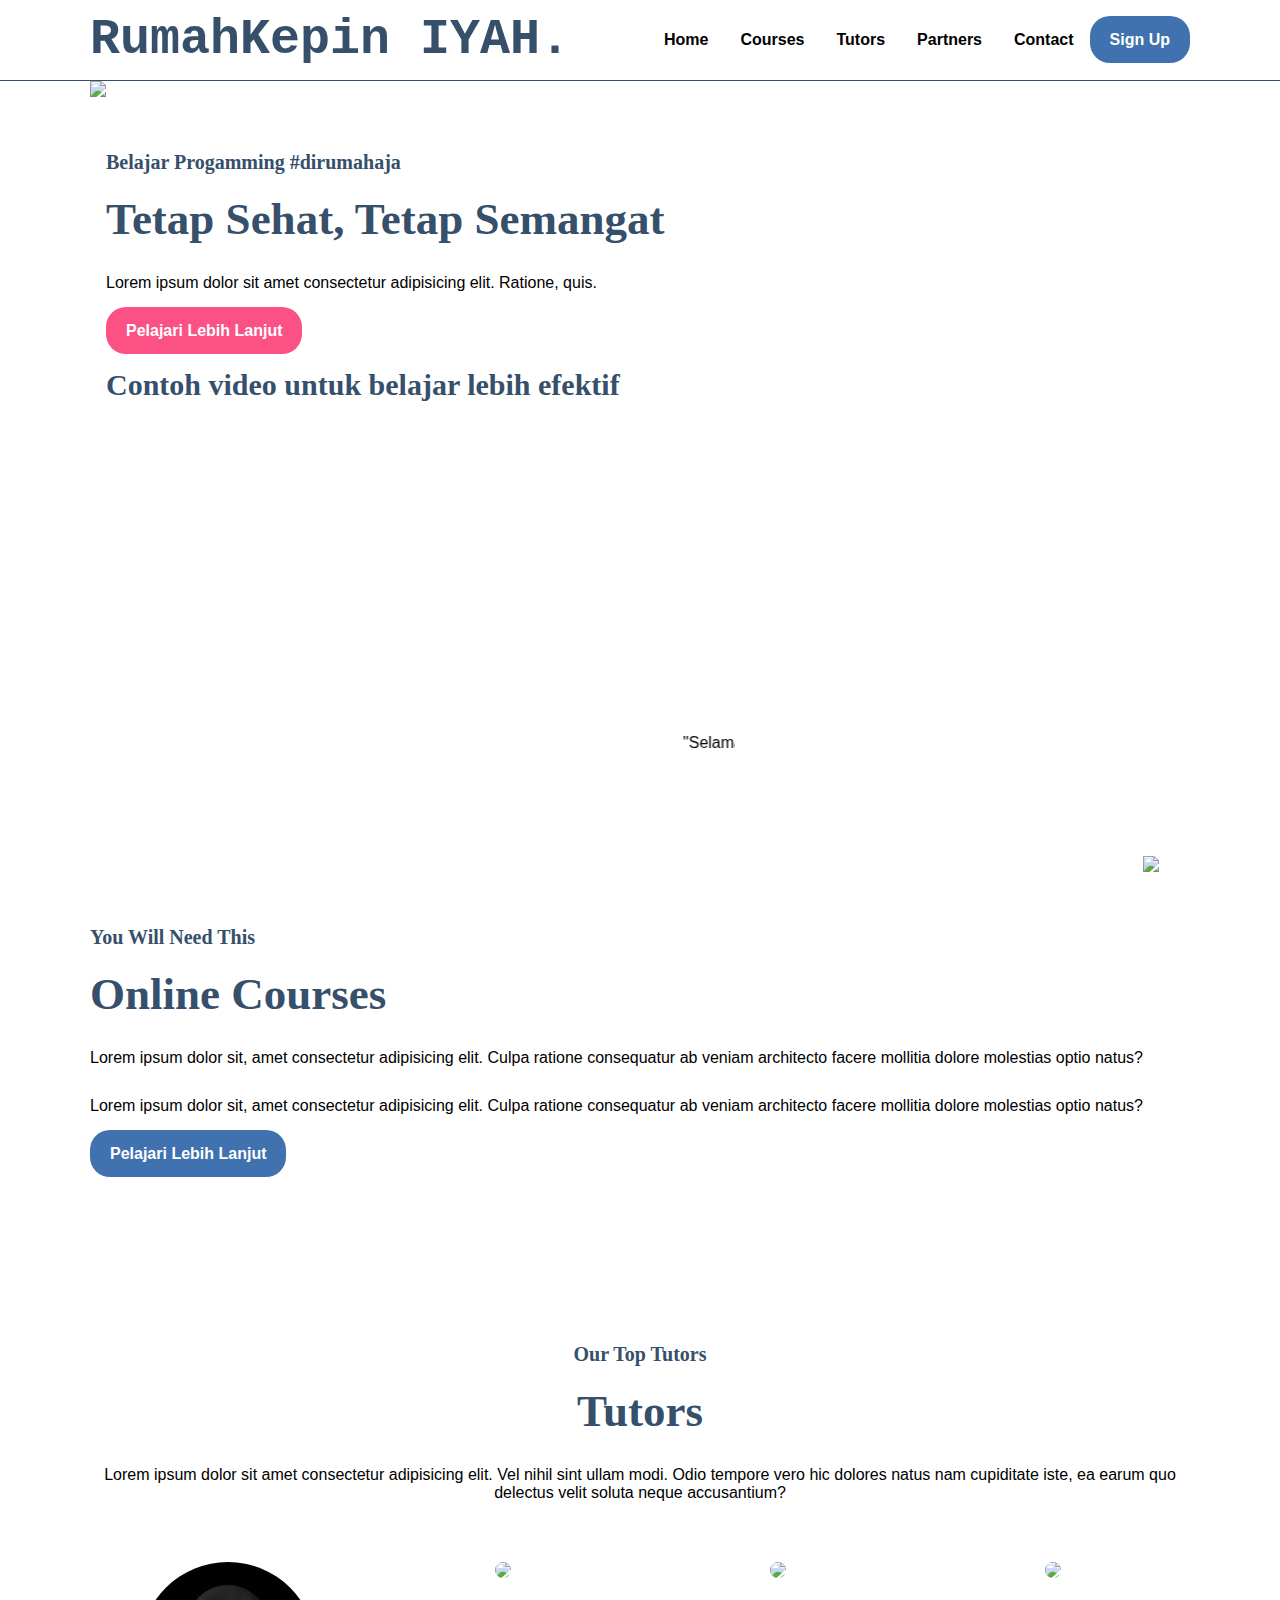
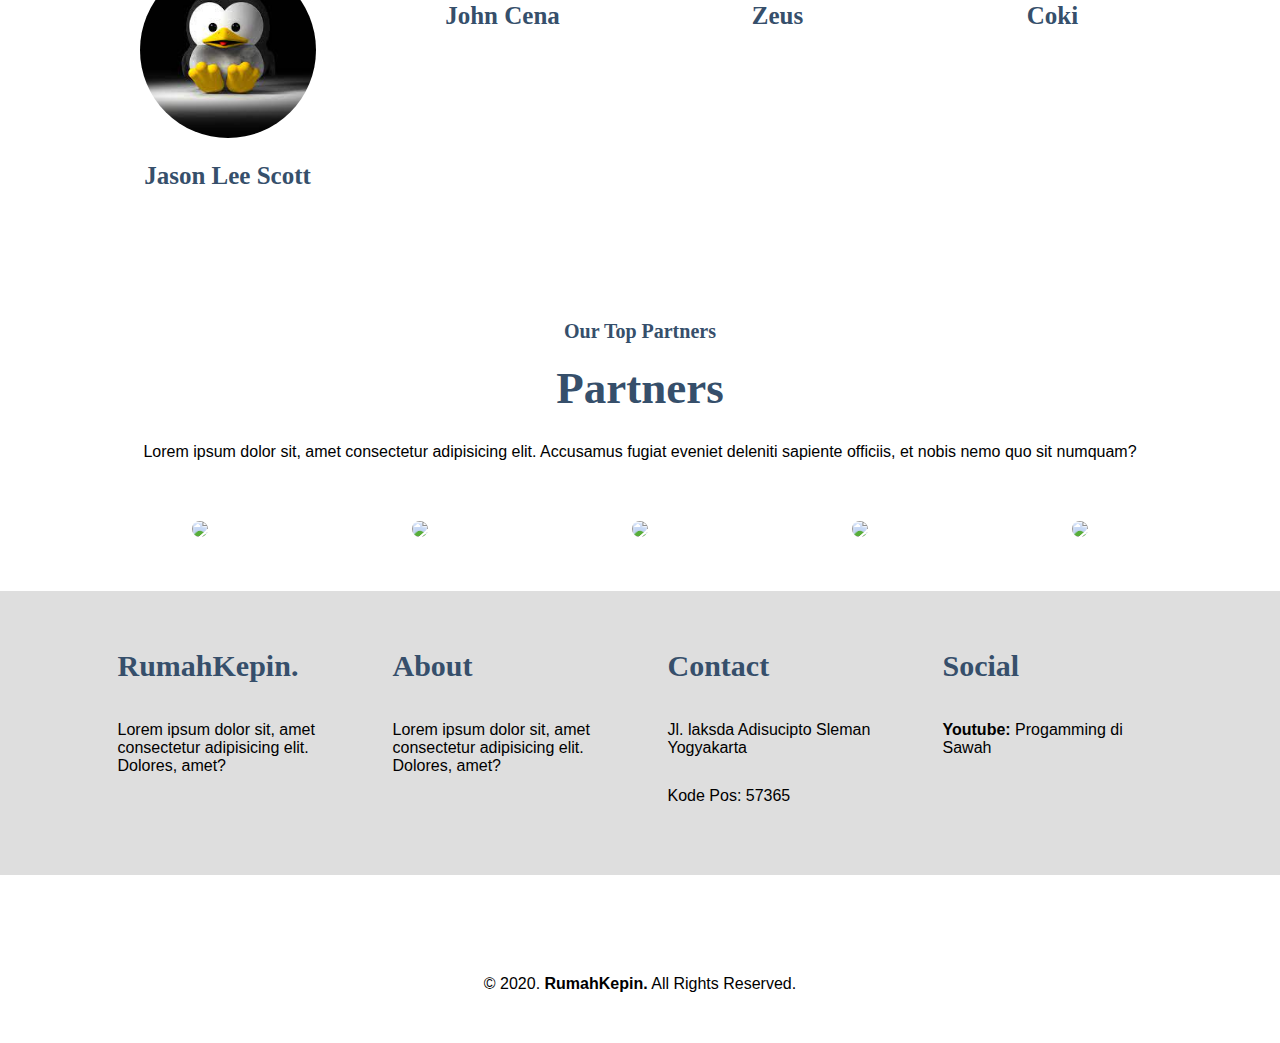
==== index.html @ 6277abea "change" ====
<!DOCTYPE html>
<html lang="en">
<head>
    <meta charset="UTF-8">
    <meta name="viewport" content="width=device-width, initial-scale=1.0">
    <title>Progamming di RumahKepin.</title>
    <link rel="stylesheet" href="style.css">
</head>
<body>
    <nav>
        <div class="wrapper">
            <div class="logo"><a href=>RumahKepin IYAH.</a></div>
            <div class="menu">
                <ul>
                    <li><a href="#home">Home</a></li>
                    <li><a href="#courses">Courses</a></li>
                    <li><a href="#tutors">Tutors</a></li>
                    <li><a href="#partners">Partners</a></li>
                    <li><a href="#contact">Contact</a></li>
                    <li><a href="" class="tbl-biru">Sign Up</a></li>
                </ul>
            </div>
        </div>
    </nav>
    <div class="wrapper">
        <!-- untuk home -->
        <section id="home">
            <img src="https://img.freepik.com/free-vector/programming-concept-illustration_114360-1351.jpg?size=626&ext=jpg&ga=GA1.1.1894571453.1697010565&semt=sph"/>
            <div class="kolom">
                <p class="deskripsi">Belajar Progamming #dirumahaja</p>
                <h2>Tetap Sehat, Tetap Semangat</h2>
                <p>Lorem ipsum dolor sit amet consectetur adipisicing elit. Ratione, quis.</p>
                <p><a href="" class="tbl-pink">Pelajari Lebih Lanjut</a></p>
                <h3>Contoh video untuk belajar lebih efektif</h3>
    
    <iframe width="500" height="300" src="https://www.youtube.com/embed/4emsIjeGZwk?si=6BvOks5NpWHCzWO5" title="YouTube video player" frameborder="0" allow="accelerometer; autoplay; clipboard-write; encrypted-media; gyroscope; picture-in-picture; web-share" allowfullscreen></iframe>
     <marquee behavior="scroll" direction="left"> "Selamat Belajar"</marquee>
</div>
        </section>

        <!-- untuk courses -->
        <section id="courses">
           <div class="kolom">
            <p class="deskripsi">You Will Need This</p>
            <h2>Online Courses</h2>
            <p>Lorem ipsum dolor sit, amet consectetur adipisicing elit. Culpa ratione consequatur ab veniam architecto facere mollitia dolore molestias optio natus?</p>
            <p>Lorem ipsum dolor sit, amet consectetur adipisicing elit. Culpa ratione consequatur ab veniam architecto facere mollitia dolore molestias optio natus?</p>
            <p><a href="" class="tbl-biru">Pelajari Lebih Lanjut</a></p>
           </div> 
           <img src="https://img.freepik.com/premium-vector/online-courses-tutorial-concept-illustration_7547-732.jpg?size=626&ext=jpg&ga=GA1.1.1894571453.1697010565&semt=sph"/>
        </section>

        <!-- untuk tutors -->
        <section id="tutors">
            <div class="tengah">
                <div class="kolom">
                    <p class="deskripsi">Our Top Tutors</p>
                    <h2>Tutors</h2>
                    <p>Lorem ipsum dolor sit amet consectetur adipisicing elit. Vel nihil sint ullam modi. Odio tempore vero hic dolores natus nam cupiditate iste, ea earum quo delectus velit soluta neque accusantium?</p>
                </div>

                <div class="tutor-list">
                    <div class="kartu-tutor">
                        <img src="[data-uri]"/>
                        <p>Jason Lee Scott</p>
                    </div>
                    <div class="kartu-tutor">
                        <img src="https://upload.wikimedia.org/wikipedia/commons/4/48/Baby.gnu-black-800x800.png"/>
                        <p>John Cena</p>
                    </div>
                    <div class="kartu-tutor">
                        <img src="https://cdn.jpegmini.com/user/images/slider_puffin_jpegmini_mobile.jpg"/>
                        <p>Zeus</p>
                    </div>
                    <div class="kartu-tutor">
                        <img src="https://d319i1jp2i9xq6.cloudfront.net/upload/images/31383/31383_p.jpg?20150107041042"/>
                        <p>Coki</p>
                    </div>
                </div>
            </div>
        </section>

        <!-- untuk partners -->
        <section id="partners">
            <div class="tengah">
                <div class="kolom">
                    <p class="deskripsi">Our Top Partners</p>
                    <h2>Partners</h2>
                    <p>Lorem ipsum dolor sit, amet consectetur adipisicing elit. Accusamus fugiat eveniet deleniti sapiente officiis, et nobis nemo quo sit numquam?</p>
                </div>

                <div class="partner-list">
                    <div class="kartu-partner">
                        <img src="https://www.designevo.com/res/templates/thumb_small/black-wheat-and-mortarboard.webp"/>
                    </div>
                    <div class="kartu-partner">
                        <img src="https://img.freepik.com/premium-vector/campus-collage-university-education-logo-design-template_7492-63.jpg"/>
                    </div>
                    <div class="kartu-partner">
                        <img src="https://static.vecteezy.com/system/resources/thumbnails/006/470/647/small/university-education-logo-design-template-free-vector.jpg"/>
                    </div>
                    <div class="kartu-partner">
                        <img src="https://t4.ftcdn.net/jpg/02/67/33/25/360_F_267332522_91qhbi2M7lqsgcxpaiFDGDRiQLDdH9tH.jpg"/>
                    </div>
                    <div class="kartu-partner">
                        <img src="https://static.vecteezy.com/system/resources/thumbnails/006/470/702/small/university-education-logo-design-template-vector.jpg"/>
                    </div>
                </div>
            </div>
        </section>
    </div>
    
    <div id="contact">
        <div class="wrapper">
            <div class="footer">
                <div class="footer-section">
                    <h3>RumahKepin.</h3>
                    <p>Lorem ipsum dolor sit, amet consectetur adipisicing elit. Dolores, amet?</p>
                </div>
                <div class="footer-section">
                    <h3>About</h3>
                    <p>Lorem ipsum dolor sit, amet consectetur adipisicing elit. Dolores, amet?</p>
                </div>
                <div class="footer-section">
                    <h3>Contact</h3>
                    <p>Jl. laksda Adisucipto Sleman Yogyakarta</p>
                    <p>Kode Pos: 57365</p>
                </div>
                <div class="footer-section">
                    <h3>Social</h3>
                    <p><b>Youtube: </b>Progamming di Sawah</p>
                </div>
            </div>
        </div>
    </div>

    <div id="copyright">
        <div class="wrapper">
            &copy; 2020. <b>RumahKepin.</b> All Rights Reserved.
        </div>
    </div>

</body>
</html>
---- style.css ----
* {
    text-decoration: none;
    margin: 0;
    padding: 0px;
}

body {
    margin: 0px;
    padding: 0px;
    font-family: 'Open Sans',sans-serif;
}

.wrapper {
    width: 1100px;
    margin: auto;
    position: relative;
}

.logo a {
    font-size: 50px;
    font-weight: 800;
    float: left;
    font-family: courier;
    color: #364F6B;
}

.menu {
    float: right;
}

nav {
    width: 100%;
    margin: auto;
    display: flex;
    line-height: 80px;
    position: sticky;
    position: -webkit-sticky;
    top: 0;
    background: #FFFFFF;
    z-index: 1;
    border-bottom: 1px solid #364F6B;
}

nav ul {
    list-style-type: none;
    margin: 0;
    padding: 0;
    overflow: hidden;
}

nav ul li {
    float: left;
}

nav ul li a {
    color: black;
    font-weight: bold;
    text-align: center;
    padding: 0px 16px 0px 16px;
    text-decoration: none;
}

nav ul li a:hover {
    text-decoration: underline;
}

section {
    margin: auto;
    display: flex;
    margin-bottom: 50px;
}

.kolom {
    margin-top: 50px;
    margin-bottom: 50px;
}

.kolom .deskripsi {
    font-size: 20px;
    font-weight: bold;
    font-family: 'comic sans ms';
    color: #364F6B;
}

h2 {
    font-family: 'comic sans ms';
    font-weight: 800;
    font-size: 45px;
    margin-bottom: 20px;
    color: #364F6B;
    width: 100%;
    line-height: 50px;
}

a.tbl-biru {
    background: #3F72AF;
    border-radius: 20px;
    margin-top: 20px;
    padding: 15px 20px 15px 20px;
    color: #FFFFFF;
    cursor: pointer;
    font-weight: bold;
}

a.tbl-biru:hover {
    background: #fc5185;
    text-decoration: none;
}

a.tbl-pink {
    background: #fc5185;
    border-radius: 20px;
    margin-top: 20px;
    padding: 15px 20px 15px 20px;
    color: #FFFFFF;
    cursor: pointer;
    font-weight: bold;
}

a.tbl-pink:hover {
    background: #3F72AF;
    text-decoration: none;
}

p {
    margin: 10px 0px 10px 0px;
    padding: 10px 0px 10px 0px;
}

.tengah {
    text-align: center;
    width: 100%;
}

.tutor-list {
    width: 100%;
    position: relative;
    display: flex;
    flex-wrap: wrap;
}

.kartu-tutor {
    width: 20%;
    margin: 0 auto;
}

.kartu-tutor img {
    width: 80%;
    border-radius: 50%;
}

.kartu-tutor p {
    font-family: 'comic sans ms';
    font-weight: 800;
    font-size: 25px;
    text-align: center;
    color: #364F6B;
}

.partner-list {
    width: 100%;
    position: relative;
    display: flex;
    flex-wrap: wrap;
}

.kartu-partner {
    width: 20%;
    margin: 0 auto;
}

.kartu-partner img {
    width: 150px;
    border-radius: 50%;
}

#contact {
    background: #dedede;
    padding: 50px 0px 50px 0px;
}

.footer {
    width: 100%;
    position: relative;
    display: flex;
    flex-wrap: wrap;
    margin: auto;
}

.footer-section {
    width: 20%;
    margin: 0 auto;
}

h3 {
    font-family: 'comic sans ms';
    font-weight: 800;
    font-size: 30px;
    margin-bottom: 20px;
    color: #364F6B;
    width: 100%;
    line-height: 50px;
}

#copyright {
    text-align: center;
    width: 100%;
    padding: 50px 0px 50px 0px;
    margin-top: 50px;
}

@media screen and (max-width: 991.98px) {
    .wrapper {
        width: 90%;
    }

    .logo a{
        display: block;
        width: 100%;
        text-align: center;
    }

    nav .menu {
        width: 100%;
        margin: 0;
    }

    nav .menu ul {
        text-align: center;
        margin: auto;
        line-height: 60px;
    }

    nav .menu ul li {
        display: inline-block;
        float: none;
    }

    section {
        display: block;
    }

    section img {
        display: block;
        width: 100%;
        height: auto;
    }

    .kartu-tutor {
        width: 50%;
    }

    .kartu-partner {
        width: 50%;
    }
}
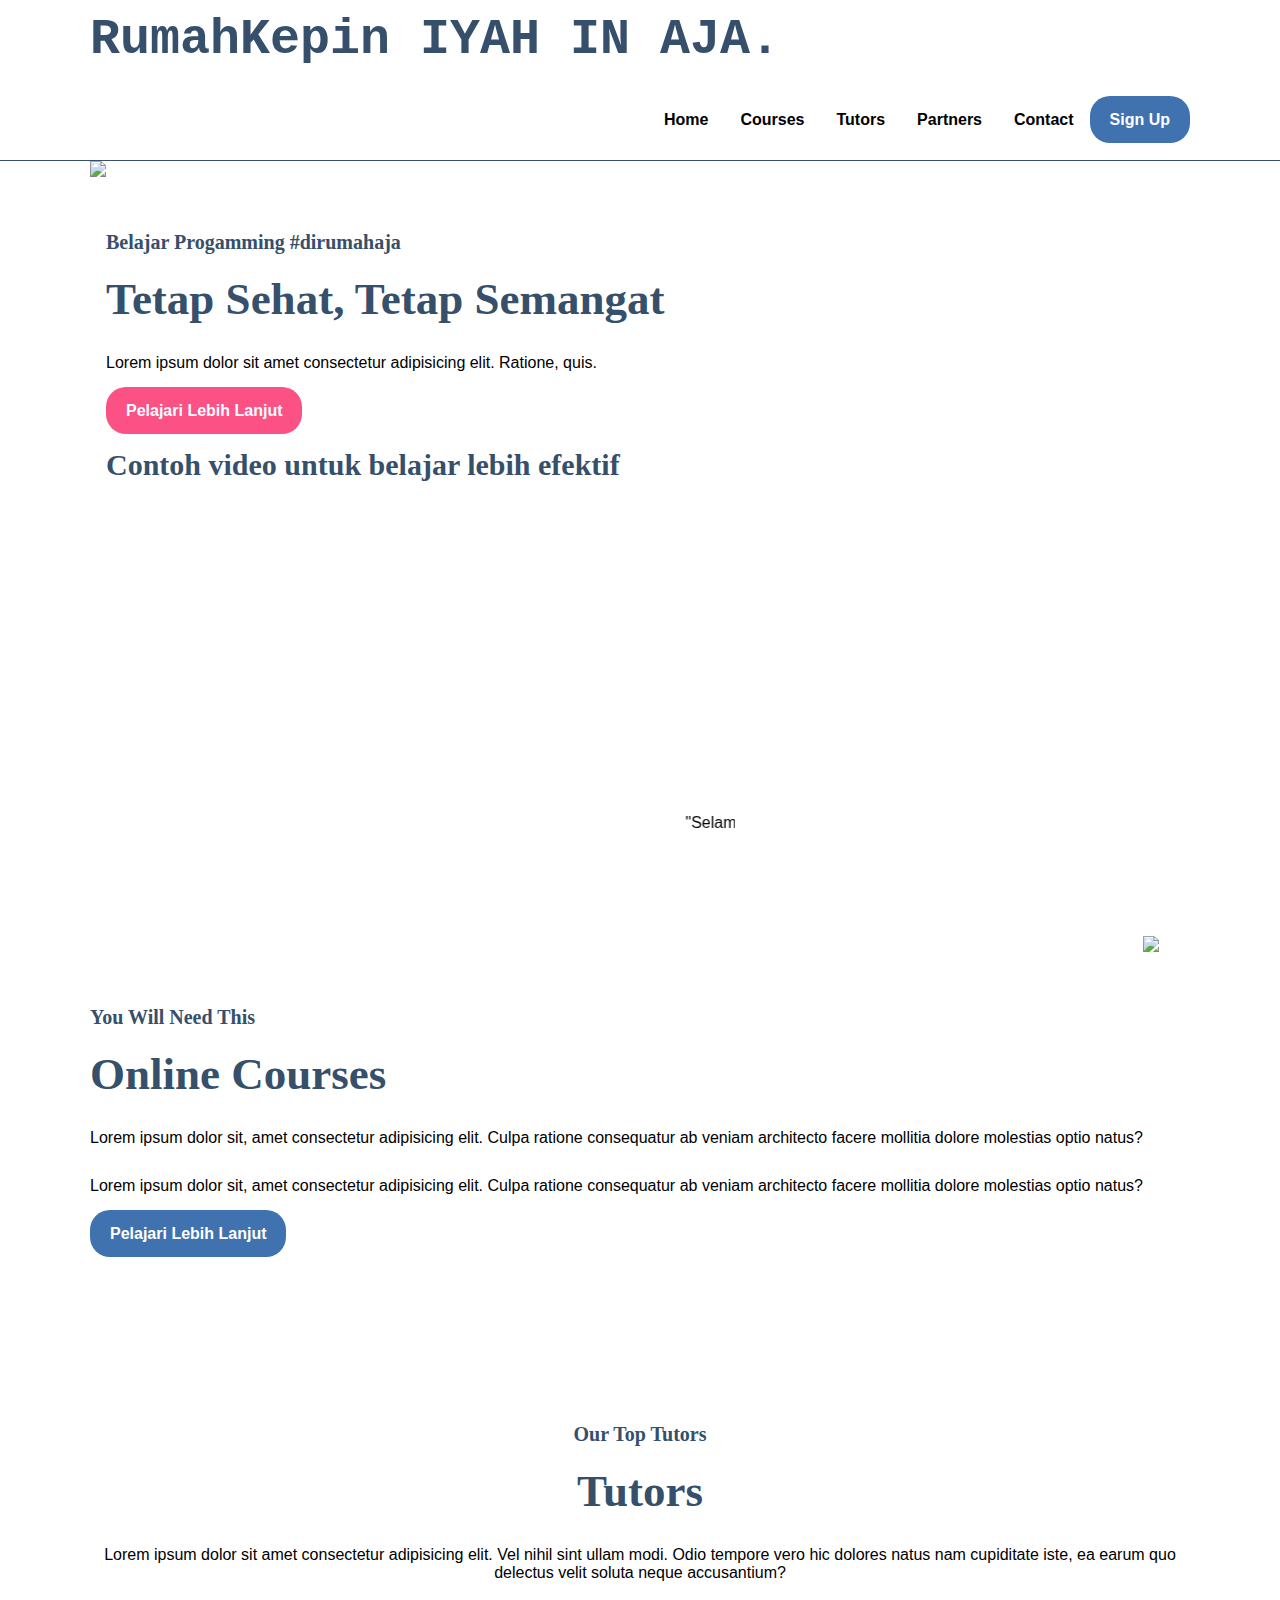
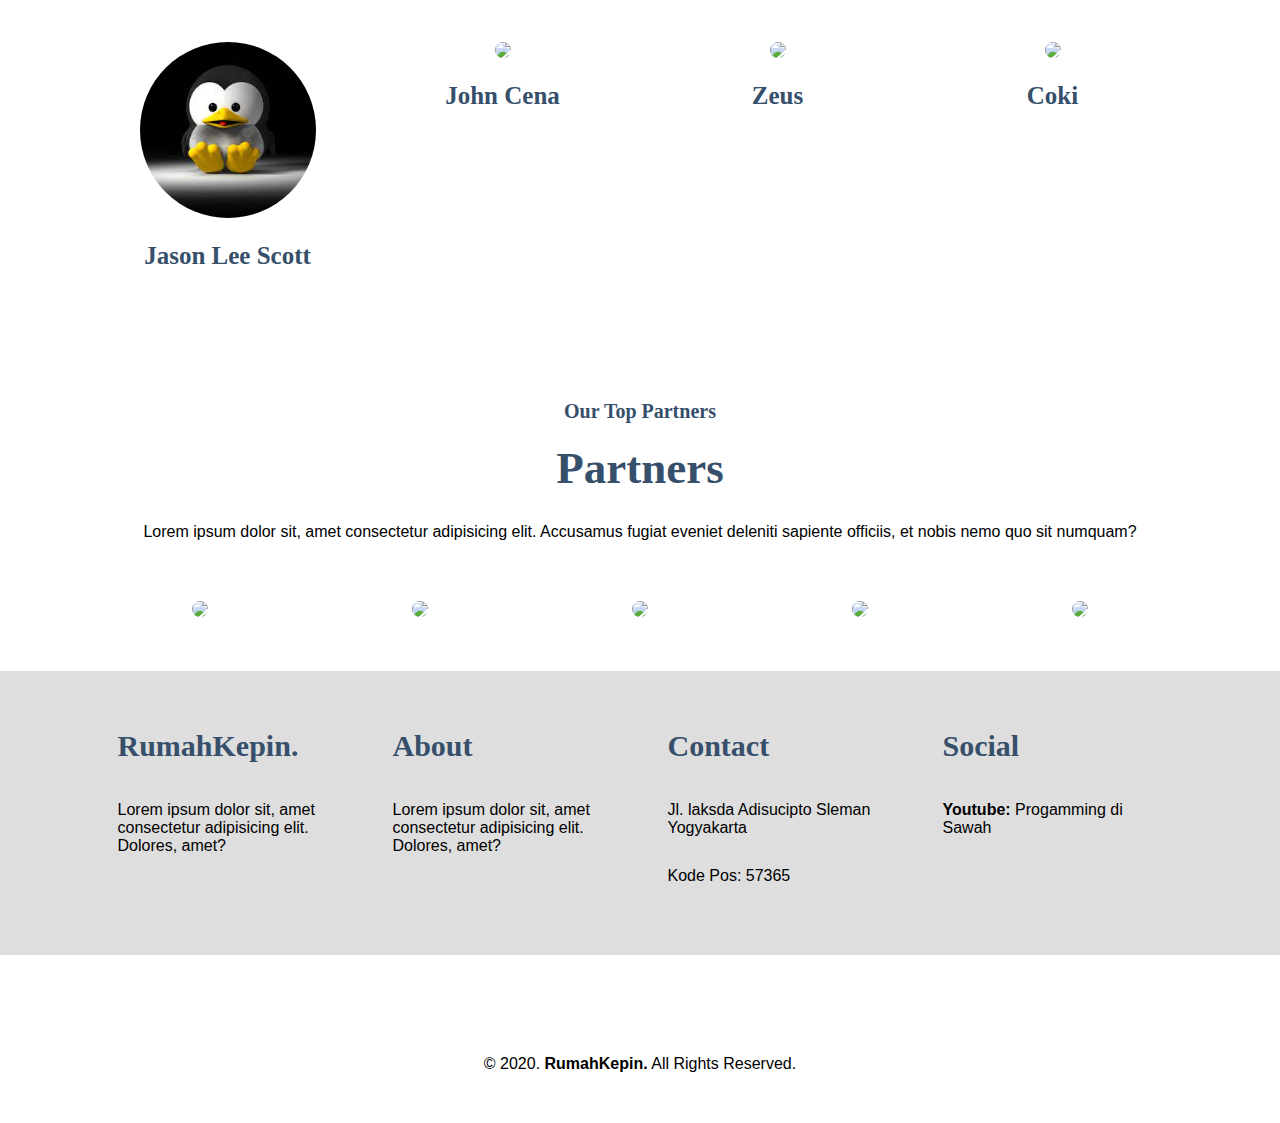
==== commit c64eada5: "change" ====
--- a/index.html
+++ b/index.html
@@ -9,7 +9,7 @@
 <body>
     <nav>
         <div class="wrapper">
-            <div class="logo"><a href=>RumahKepin IYAH.</a></div>
+            <div class="logo"><a href=>RumahKepin IYAH IN AJA.</a></div>
             <div class="menu">
                 <ul>
                     <li><a href="#home">Home</a></li>
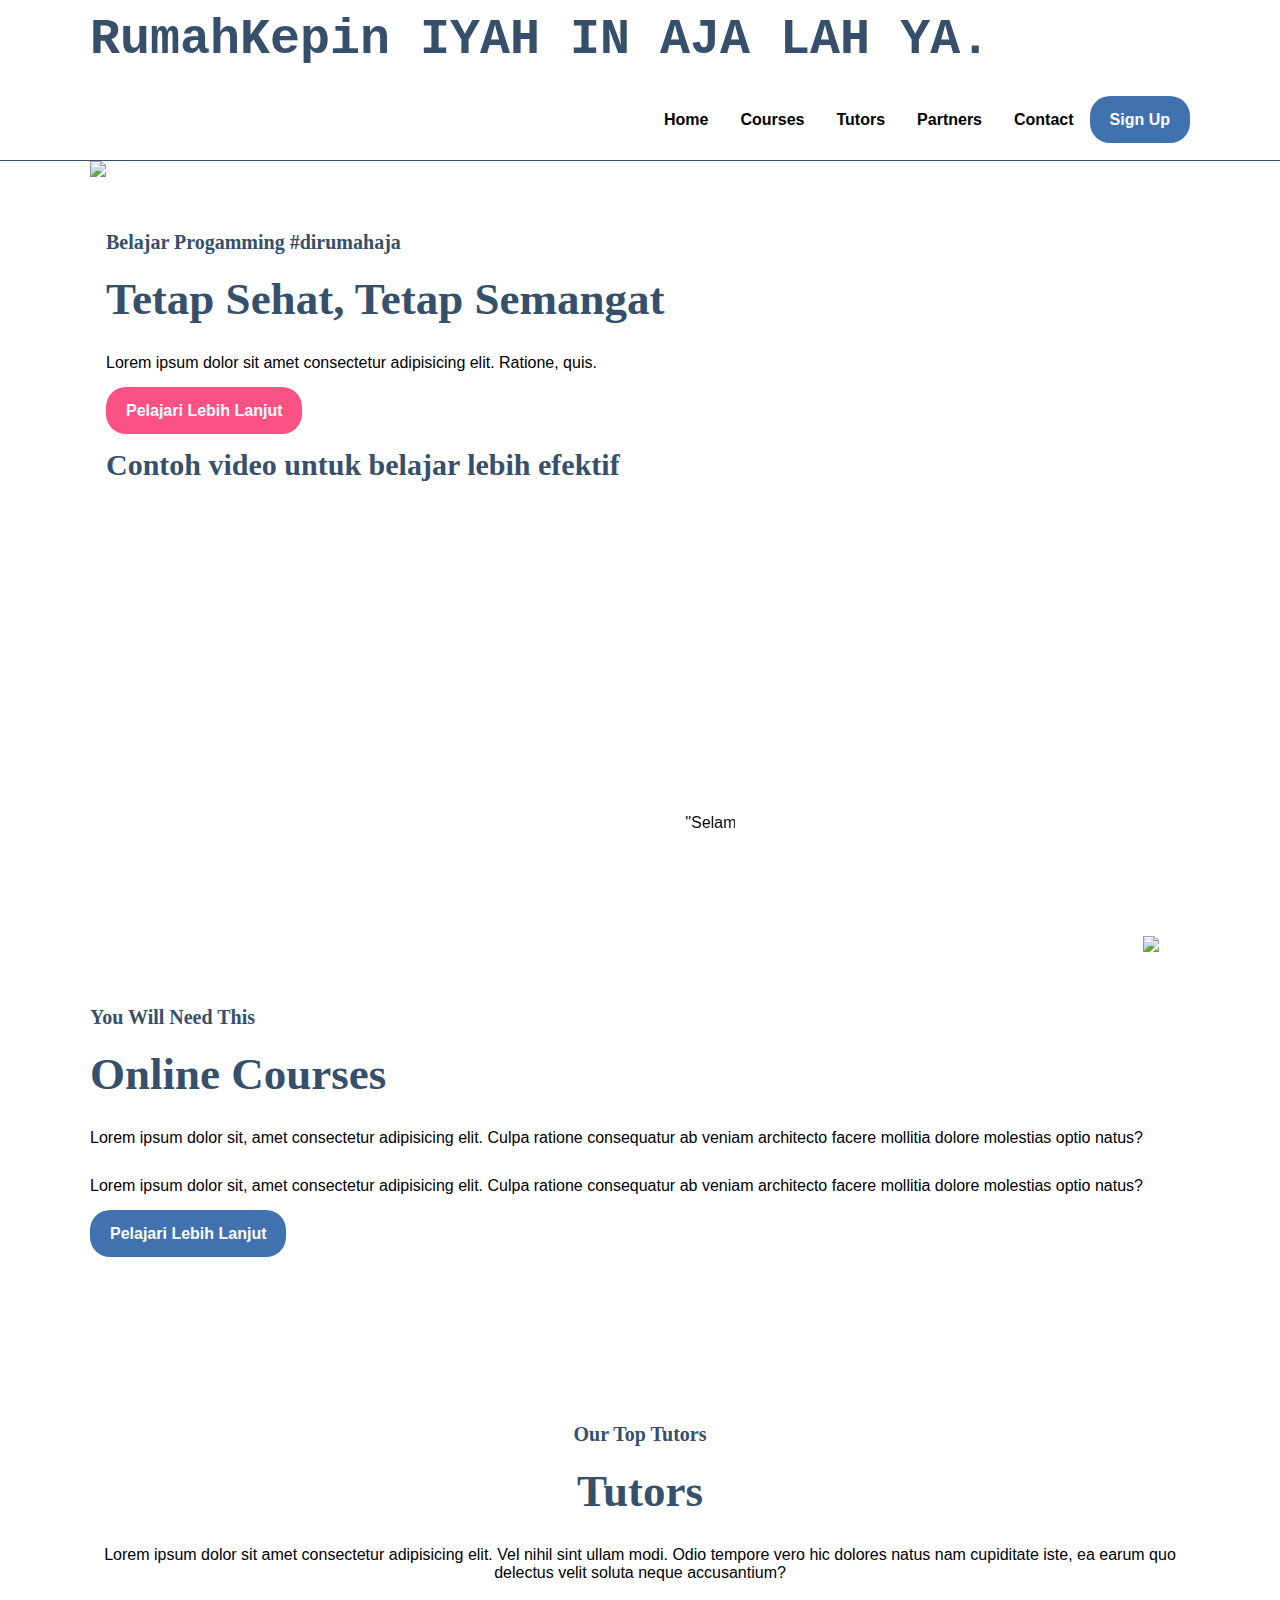
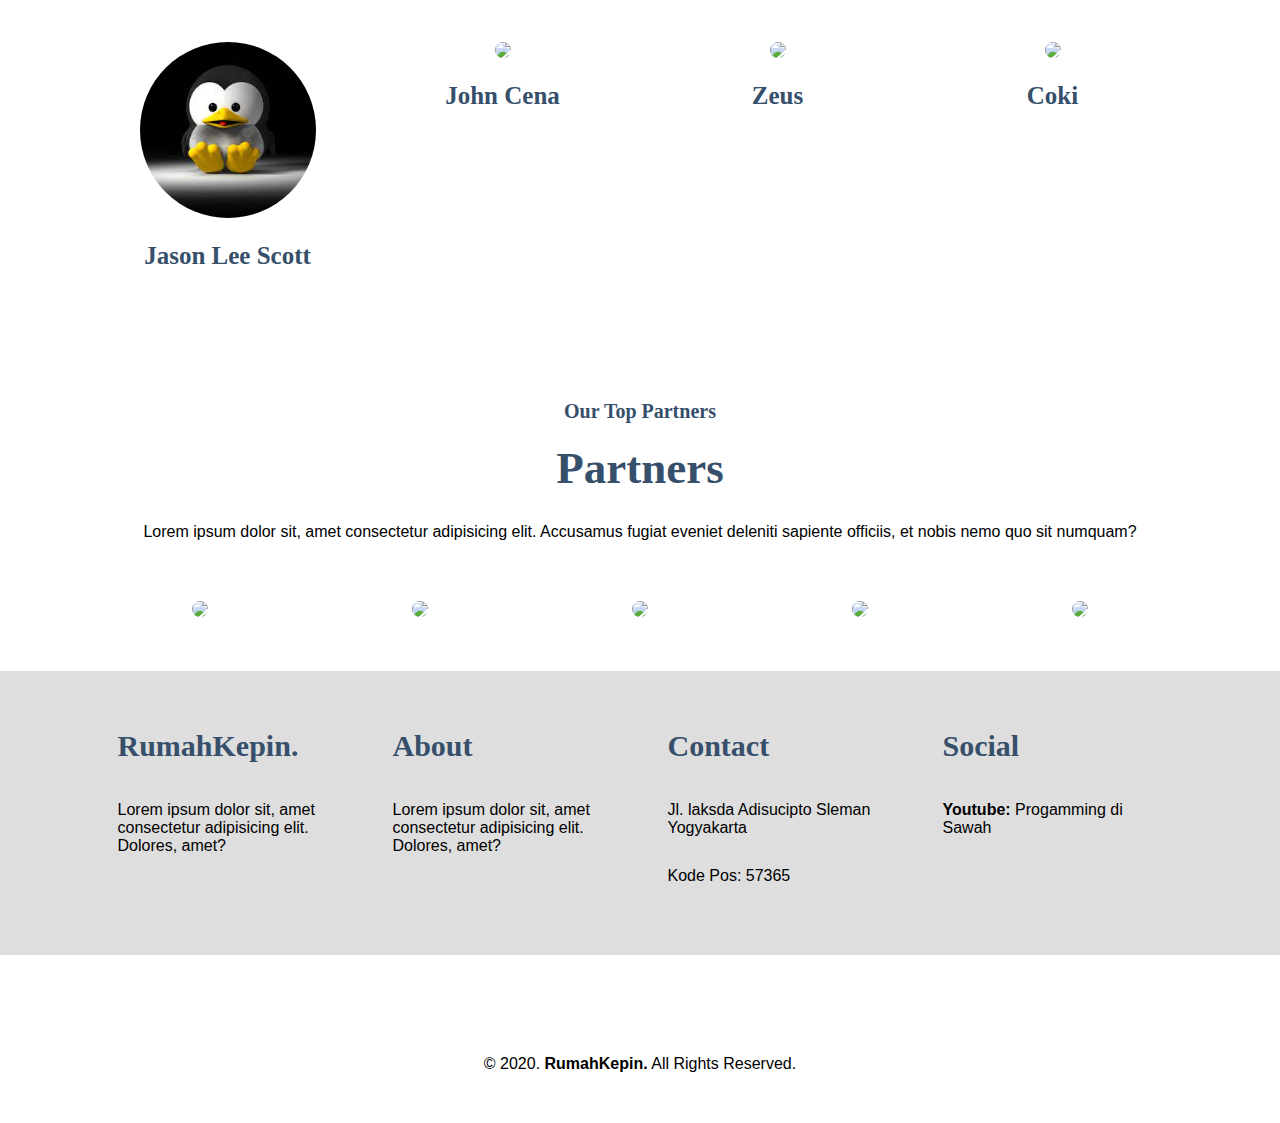
==== commit 9ddee88f: "change" ====
--- a/index.html
+++ b/index.html
@@ -9,7 +9,7 @@
 <body>
     <nav>
         <div class="wrapper">
-            <div class="logo"><a href=>RumahKepin IYAH IN AJA.</a></div>
+            <div class="logo"><a href=>RumahKepin IYAH IN AJA LAH YA.</a></div>
             <div class="menu">
                 <ul>
                     <li><a href="#home">Home</a></li>
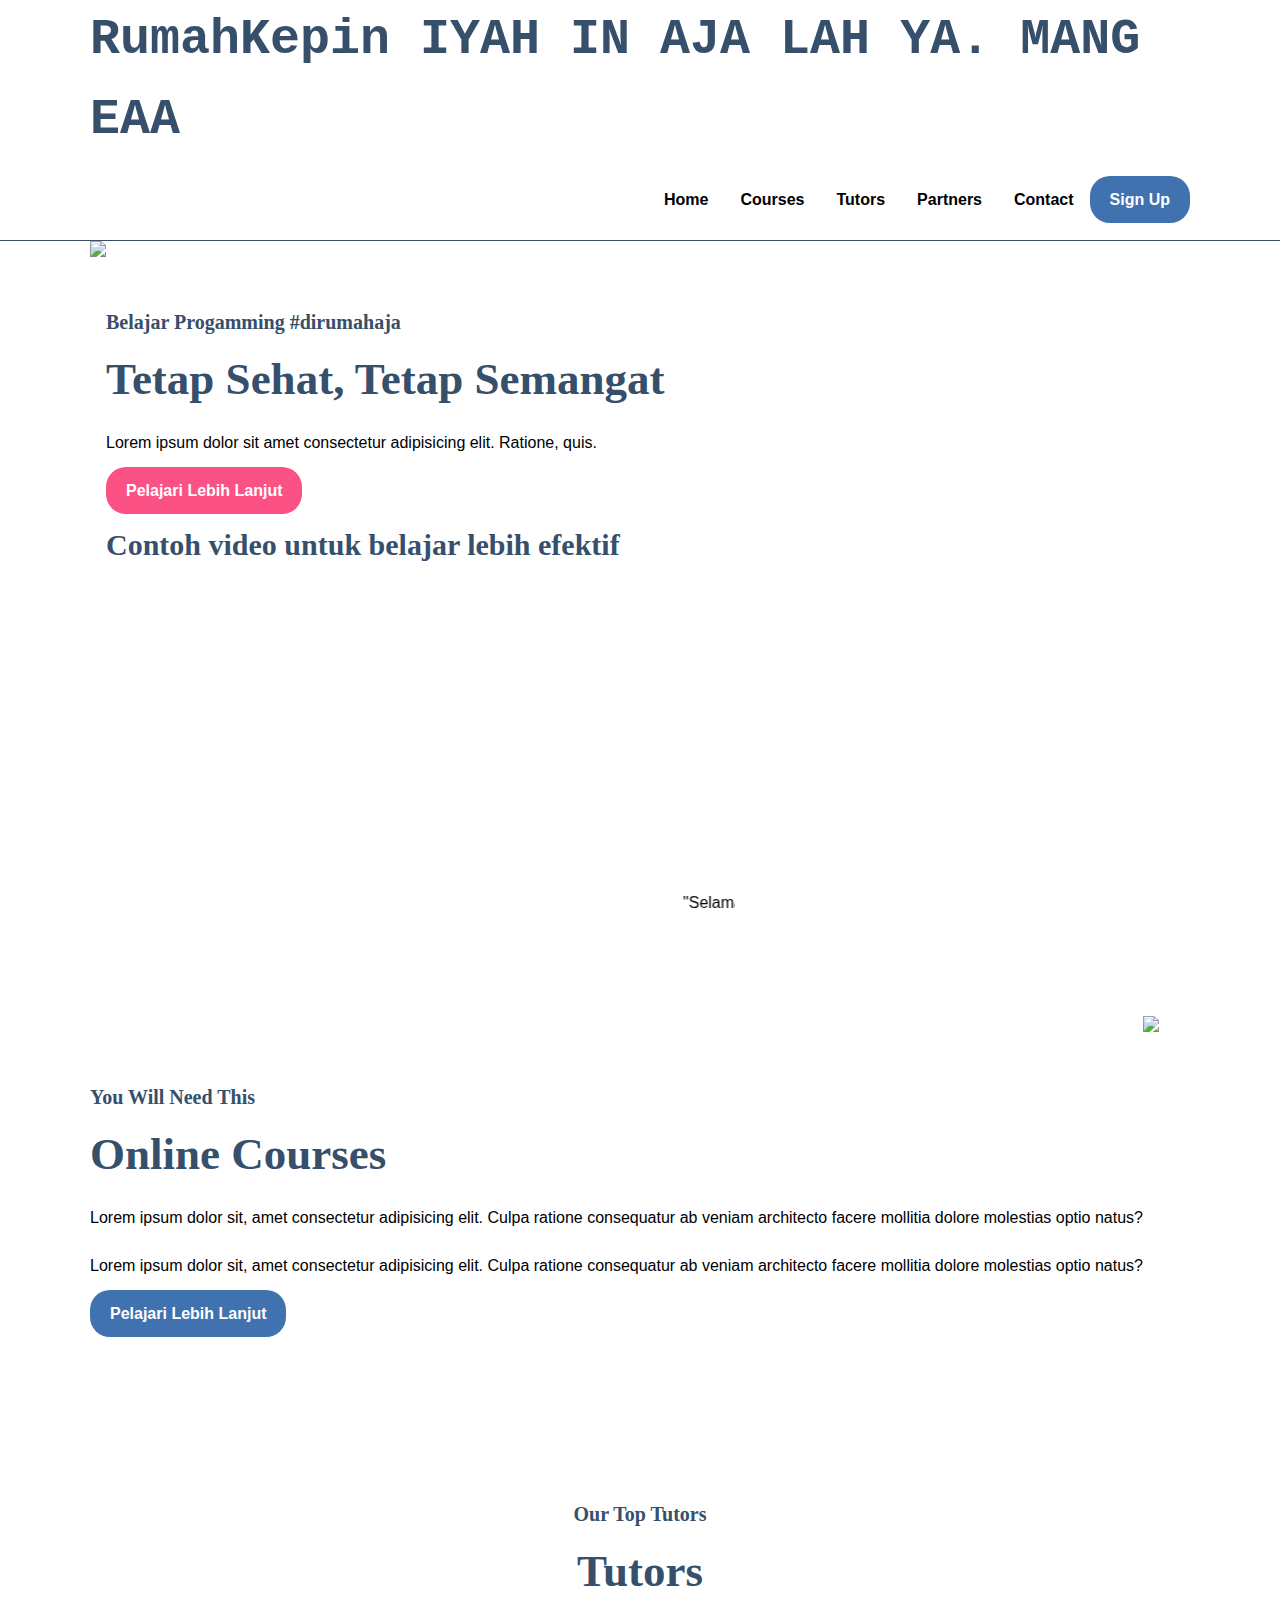
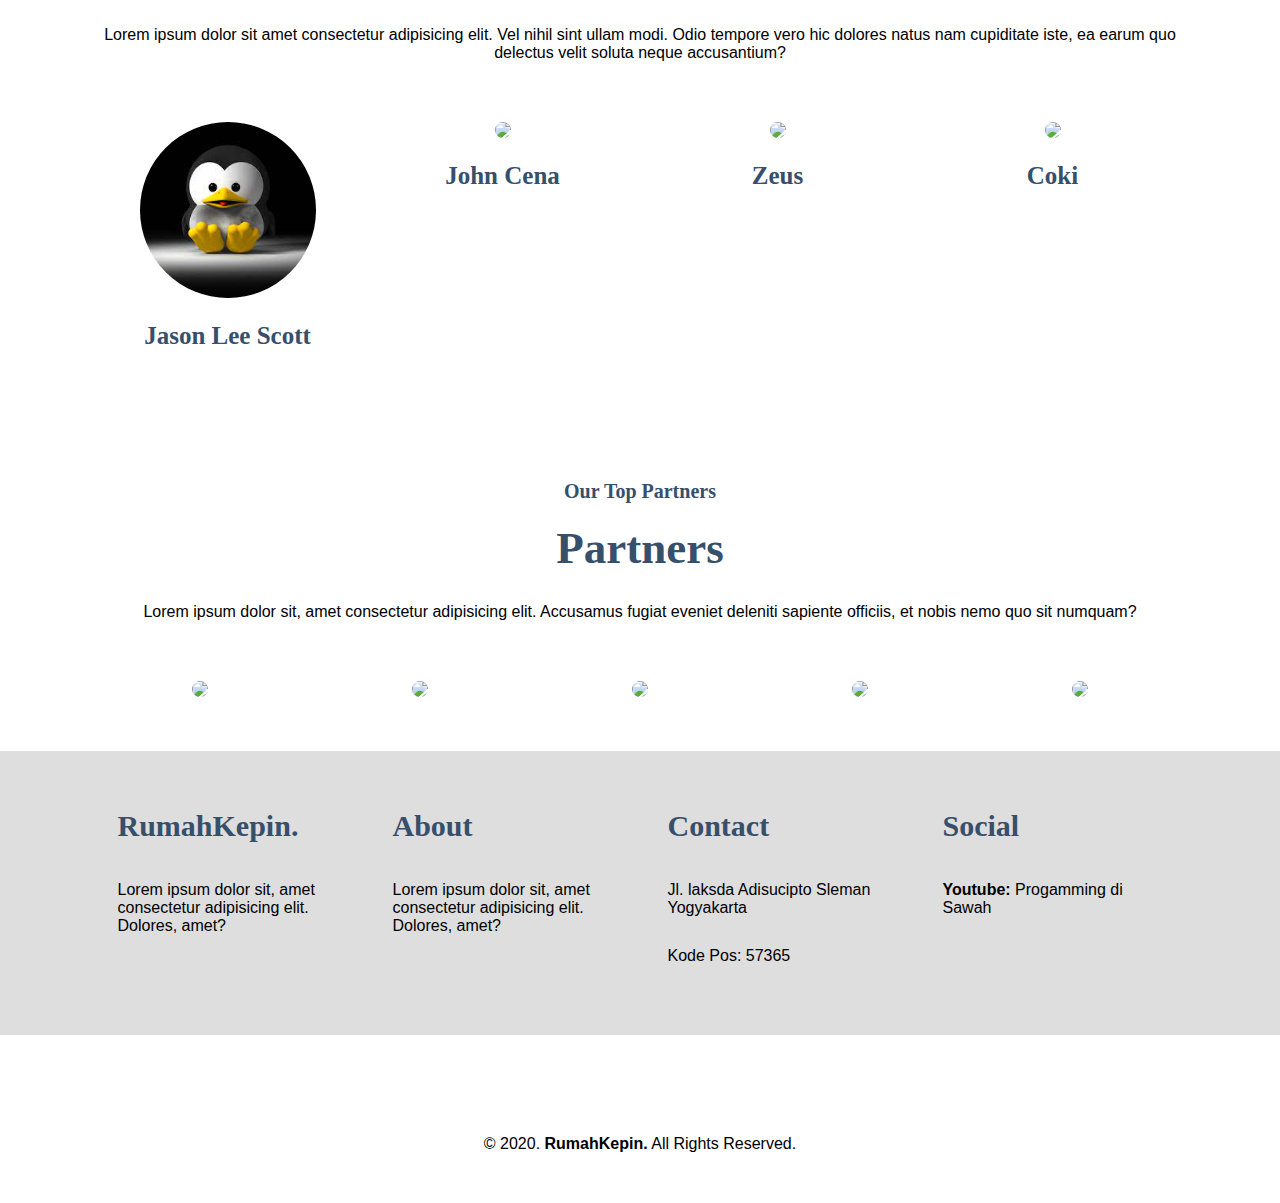
==== commit eb8e30fd: "change" ====
--- a/index.html
+++ b/index.html
@@ -9,7 +9,7 @@
 <body>
     <nav>
         <div class="wrapper">
-            <div class="logo"><a href=>RumahKepin IYAH IN AJA LAH YA.</a></div>
+            <div class="logo"><a href=>RumahKepin IYAH IN AJA LAH YA. MANG EAA</a></div>
             <div class="menu">
                 <ul>
                     <li><a href="#home">Home</a></li>
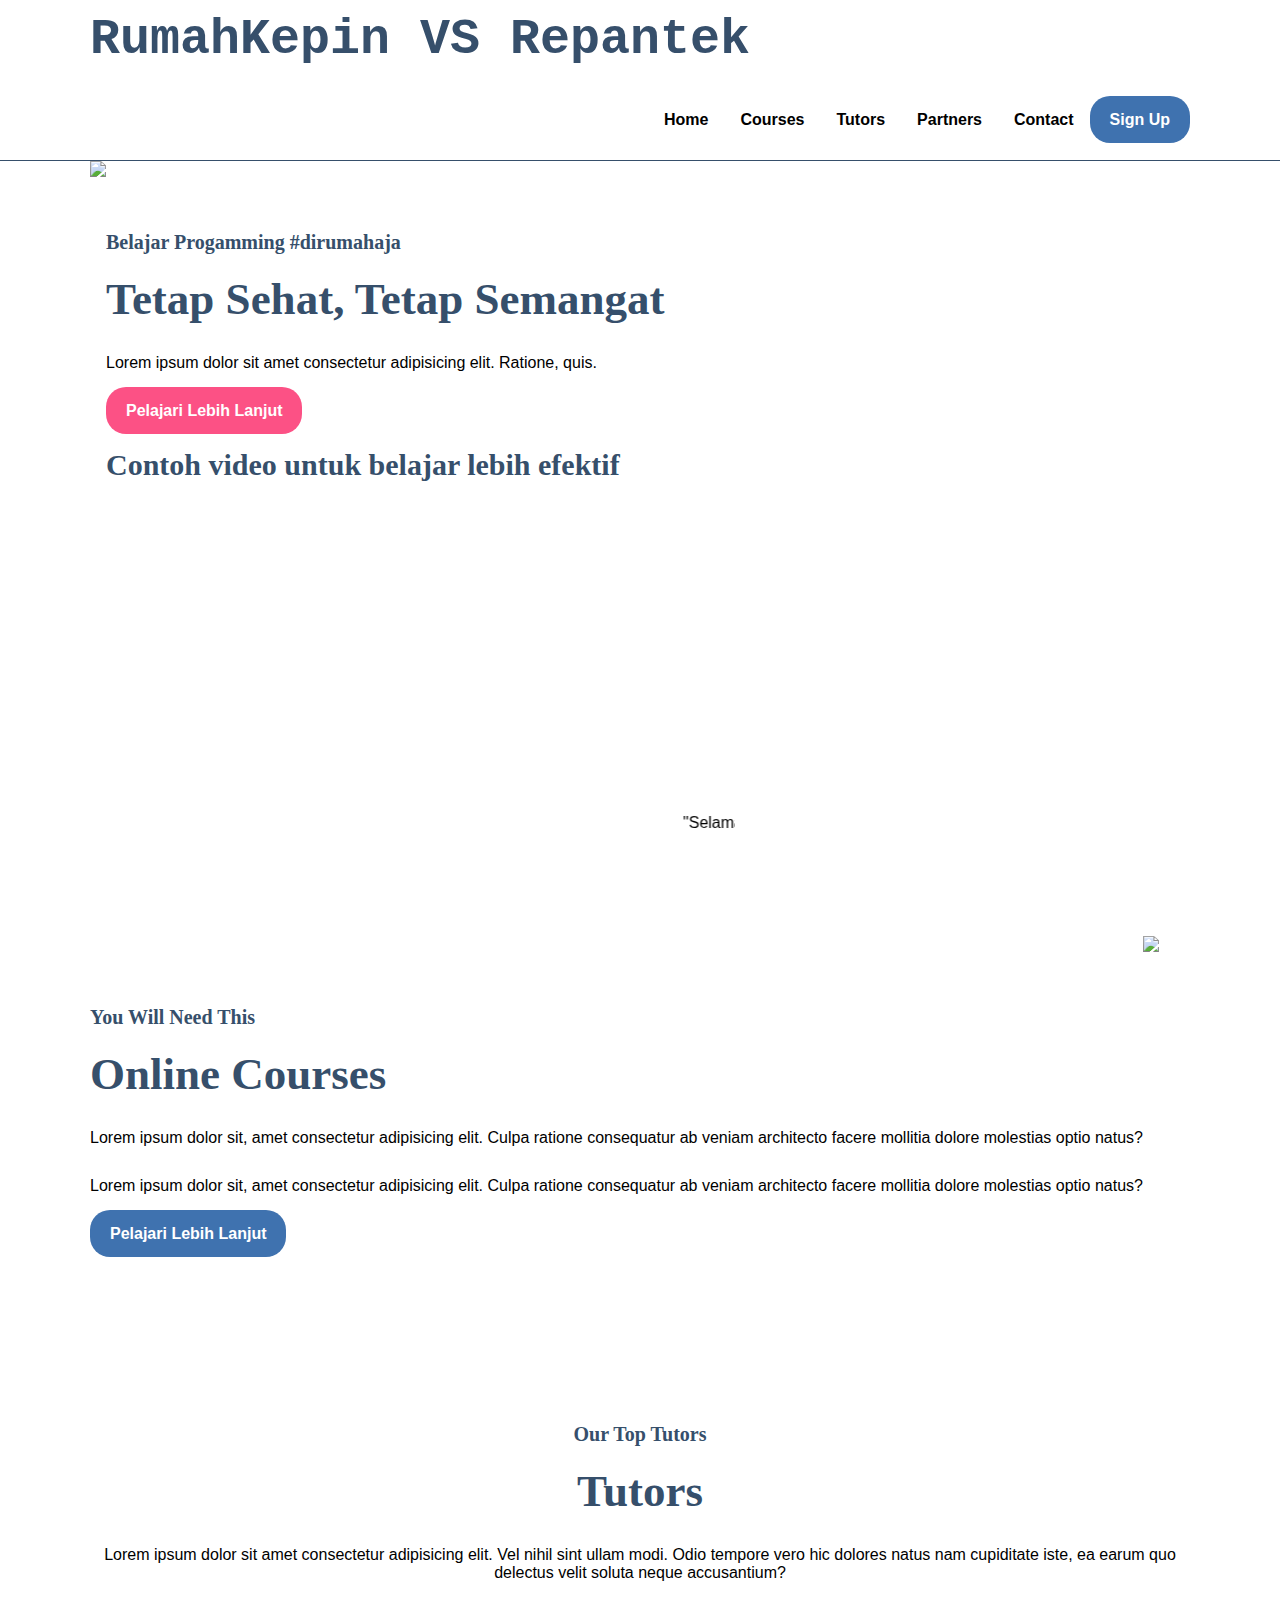
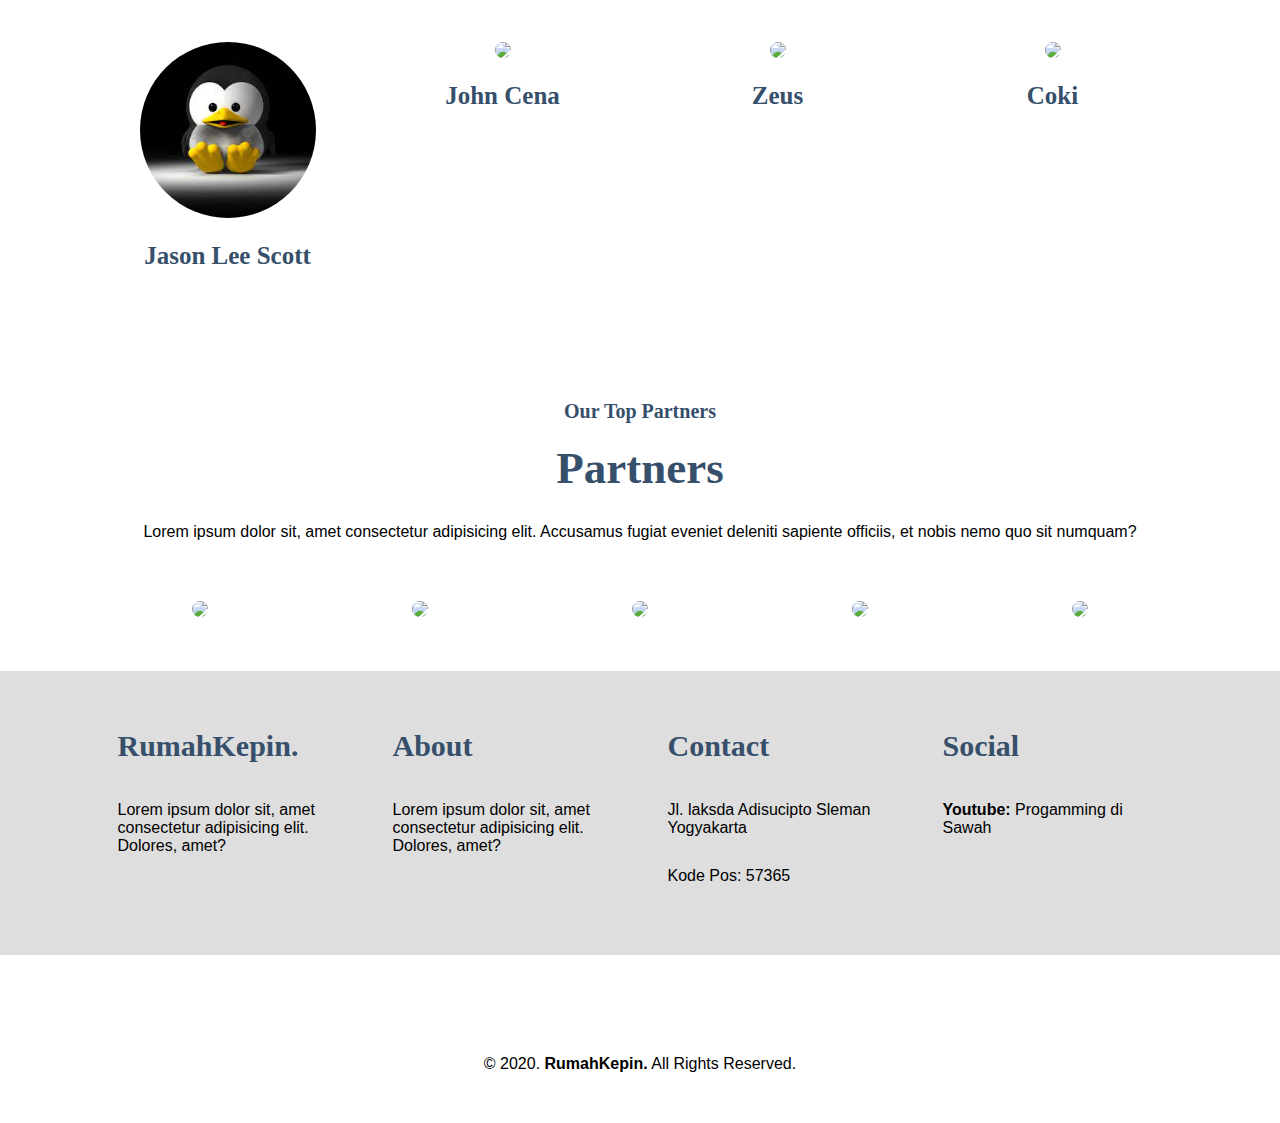
==== commit e079526d: "change" ====
--- a/index.html
+++ b/index.html
@@ -9,7 +9,7 @@
 <body>
     <nav>
         <div class="wrapper">
-            <div class="logo"><a href=>RumahKepin IYAH IN AJA LAH YA. MANG EAA</a></div>
+            <div class="logo"><a href=>RumahKepin VS Repantek</a></div>
             <div class="menu">
                 <ul>
                     <li><a href="#home">Home</a></li>
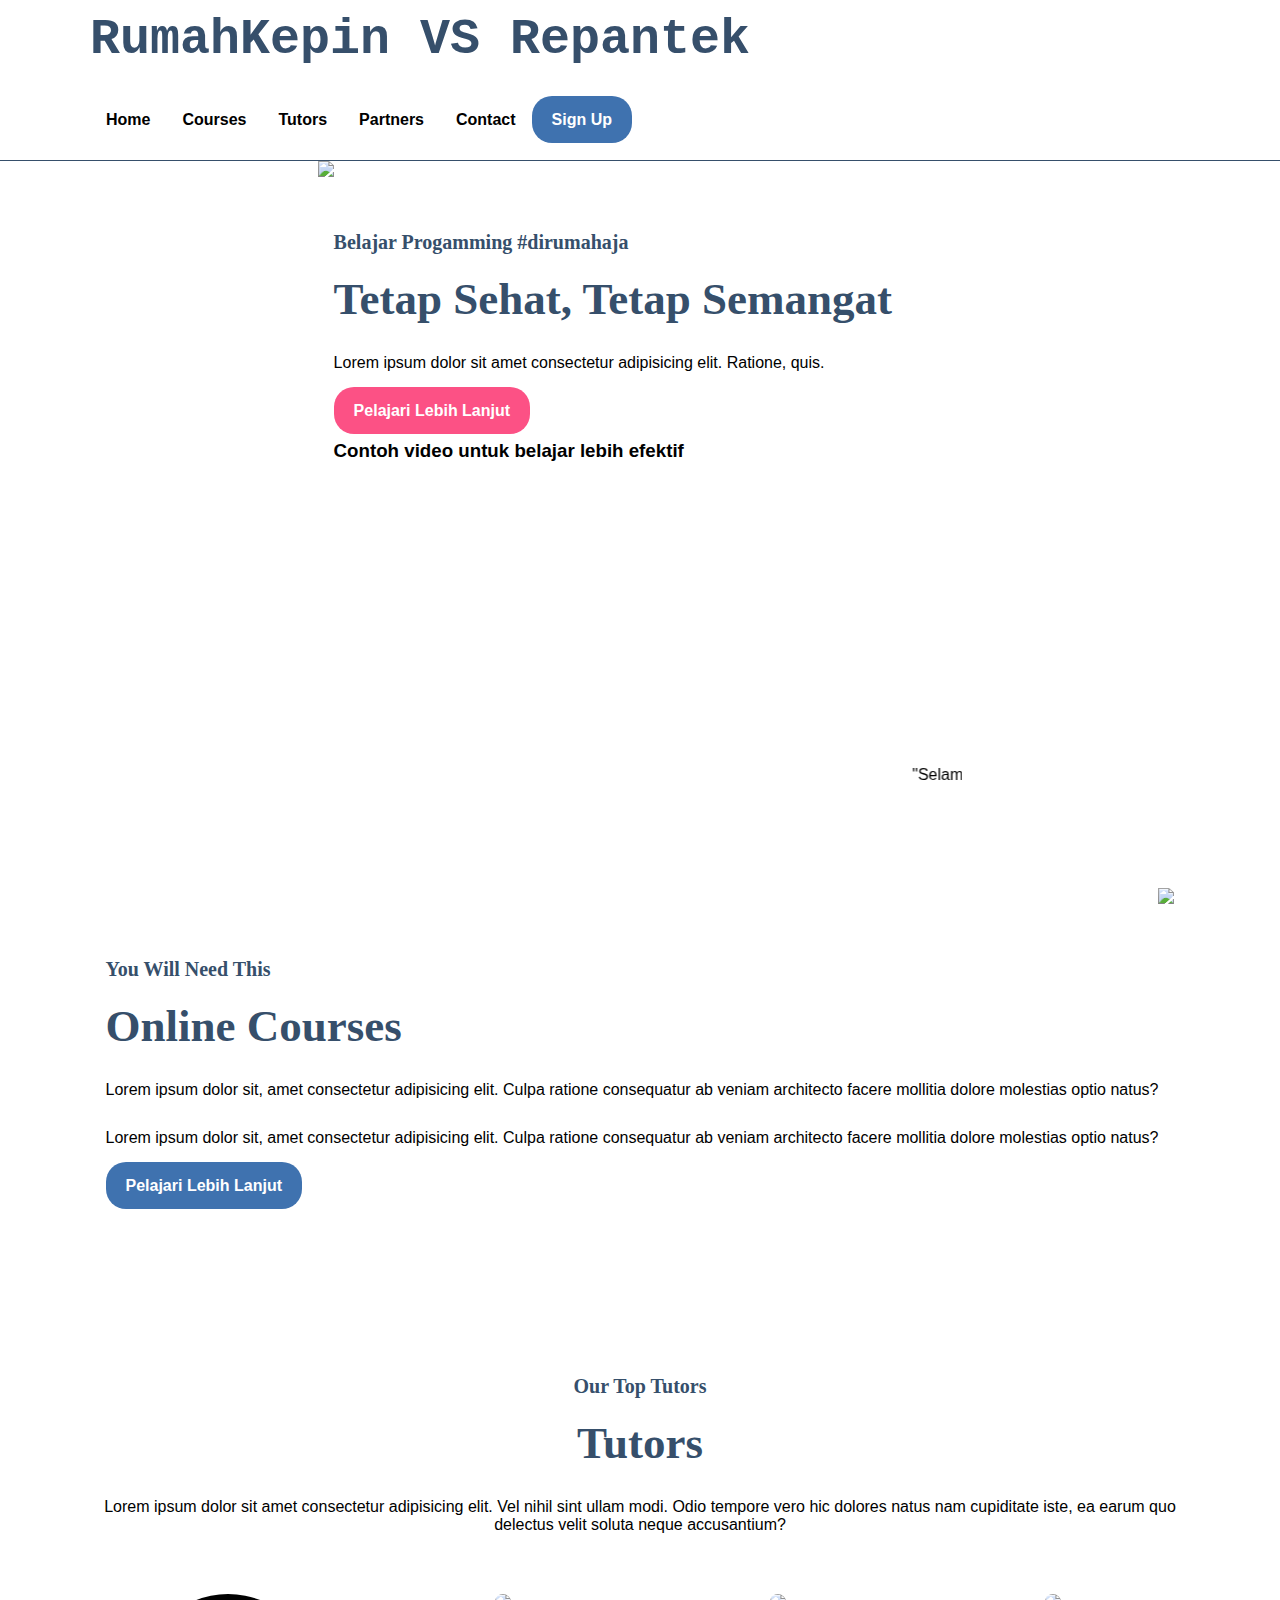
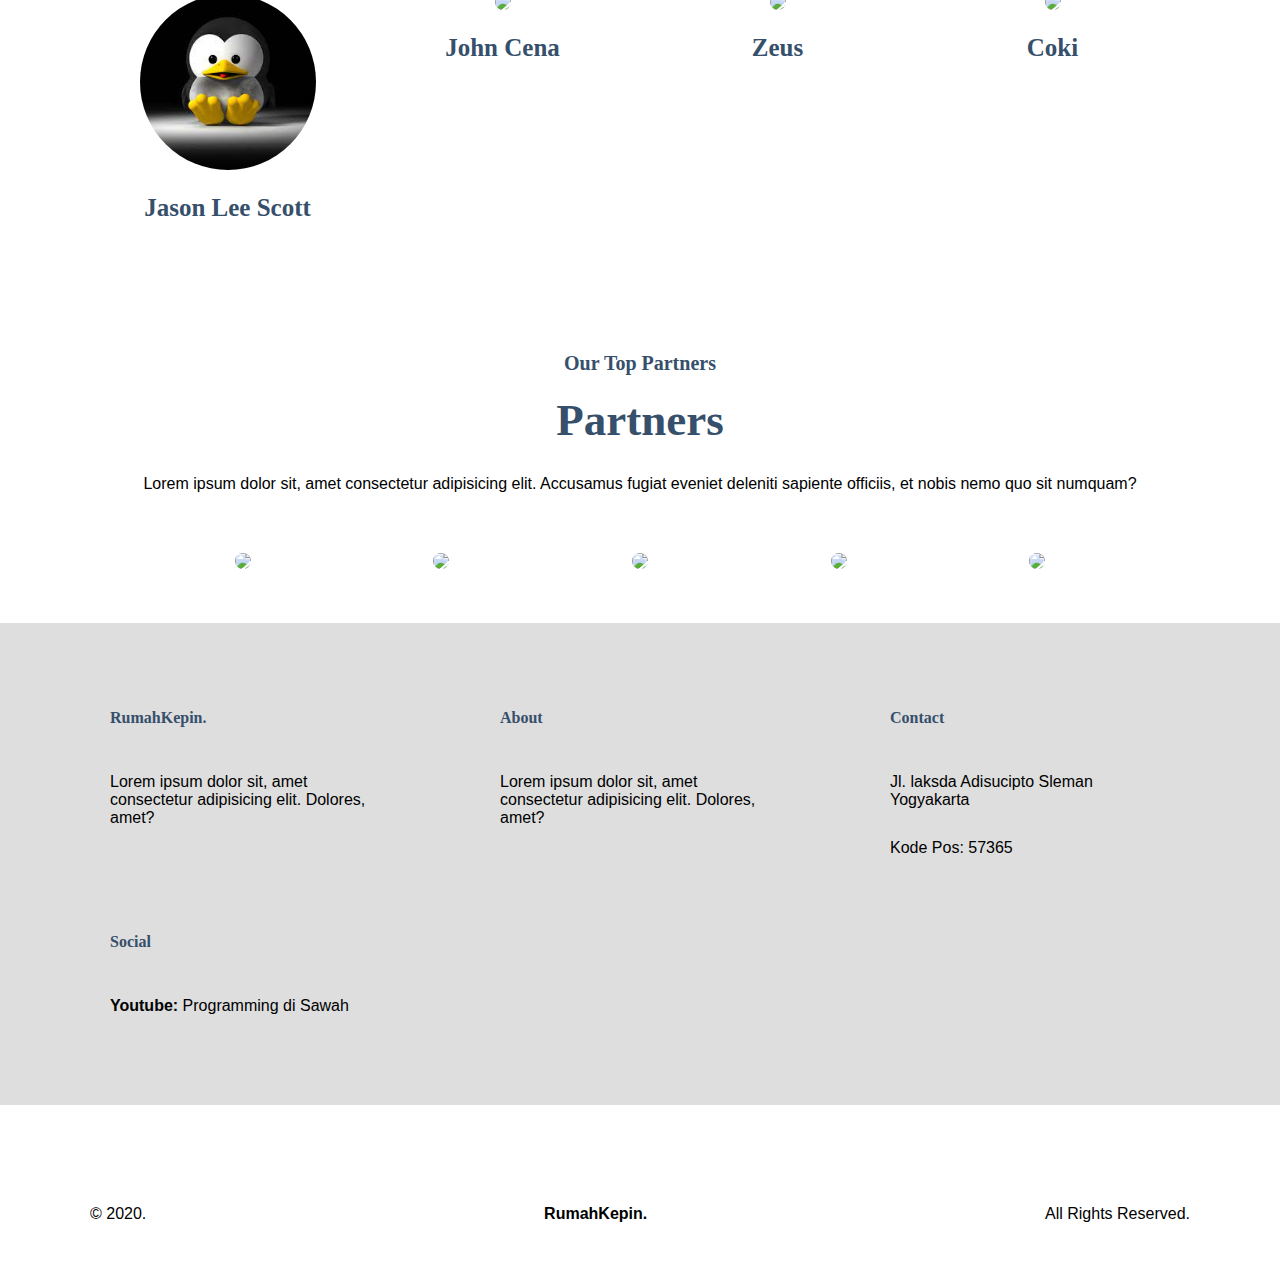
==== commit 60bbb348: "change" ====
--- a/index.html
+++ b/index.html
@@ -112,28 +112,27 @@
     
     <div id="contact">
         <div class="wrapper">
-            <div class="footer">
-                <div class="footer-section">
-                    <h3>RumahKepin.</h3>
-                    <p>Lorem ipsum dolor sit, amet consectetur adipisicing elit. Dolores, amet?</p>
-                </div>
-                <div class="footer-section">
-                    <h3>About</h3>
-                    <p>Lorem ipsum dolor sit, amet consectetur adipisicing elit. Dolores, amet?</p>
-                </div>
-                <div class="footer-section">
-                    <h3>Contact</h3>
-                    <p>Jl. laksda Adisucipto Sleman Yogyakarta</p>
-                    <p>Kode Pos: 57365</p>
-                </div>
-                <div class="footer-section">
-                    <h3>Social</h3>
-                    <p><b>Youtube: </b>Progamming di Sawah</p>
-                </div>
+            <div class="footer-section">
+                <h3>RumahKepin.</h3>
+                <p>Lorem ipsum dolor sit, amet consectetur adipisicing elit. Dolores, amet?</p>
+            </div>
+            <div class="footer-section">
+                <h3>About</h3>
+                <p>Lorem ipsum dolor sit, amet consectetur adipisicing elit. Dolores, amet?</p>
+            </div>
+            <div class="footer-section">
+                <h3>Contact</h3>
+                <p>Jl. laksda Adisucipto Sleman Yogyakarta</p>
+                <p>Kode Pos: 57365</p>
+            </div>
+            <div class="footer-section">
+                <h3>Social</h3>
+                <p><b>Youtube: </b>Programming di Sawah</p>
             </div>
         </div>
     </div>
 
+    
     <div id="copyright">
         <div class="wrapper">
             &copy; 2020. <b>RumahKepin.</b> All Rights Reserved.
--- a/style.css
+++ b/style.css
@@ -179,28 +179,32 @@
     padding: 50px 0px 50px 0px;
 }
 
-.footer {
-    width: 100%;
-    position: relative;
+.wrapper {
+    max-width: 1200px;
+    margin: 0 auto;
     display: flex;
     flex-wrap: wrap;
-    margin: auto;
+    justify-content: space-between;
 }
 
 .footer-section {
-    width: 20%;
-    margin: 0 auto;
-}
-
-h3 {
-    font-family: 'comic sans ms';
-    font-weight: 800;
-    font-size: 30px;
+    width: 100%;
+    max-width: 300px;
+    padding: 10px;
+    margin: 10px;
+    box-sizing: border-box;
+}
+
+.footer-section h3 {
+    font-size: 16px;
+    font-family: 'comic sans ms';
+    font-weight: 800;
     margin-bottom: 20px;
     color: #364F6B;
     width: 100%;
     line-height: 50px;
 }
+
 
 #copyright {
     text-align: center;
@@ -253,4 +257,8 @@
     .kartu-partner {
         width: 50%;
     }
+
+    .footer-section {
+        width: calc(25% - 20px);
+    }
 }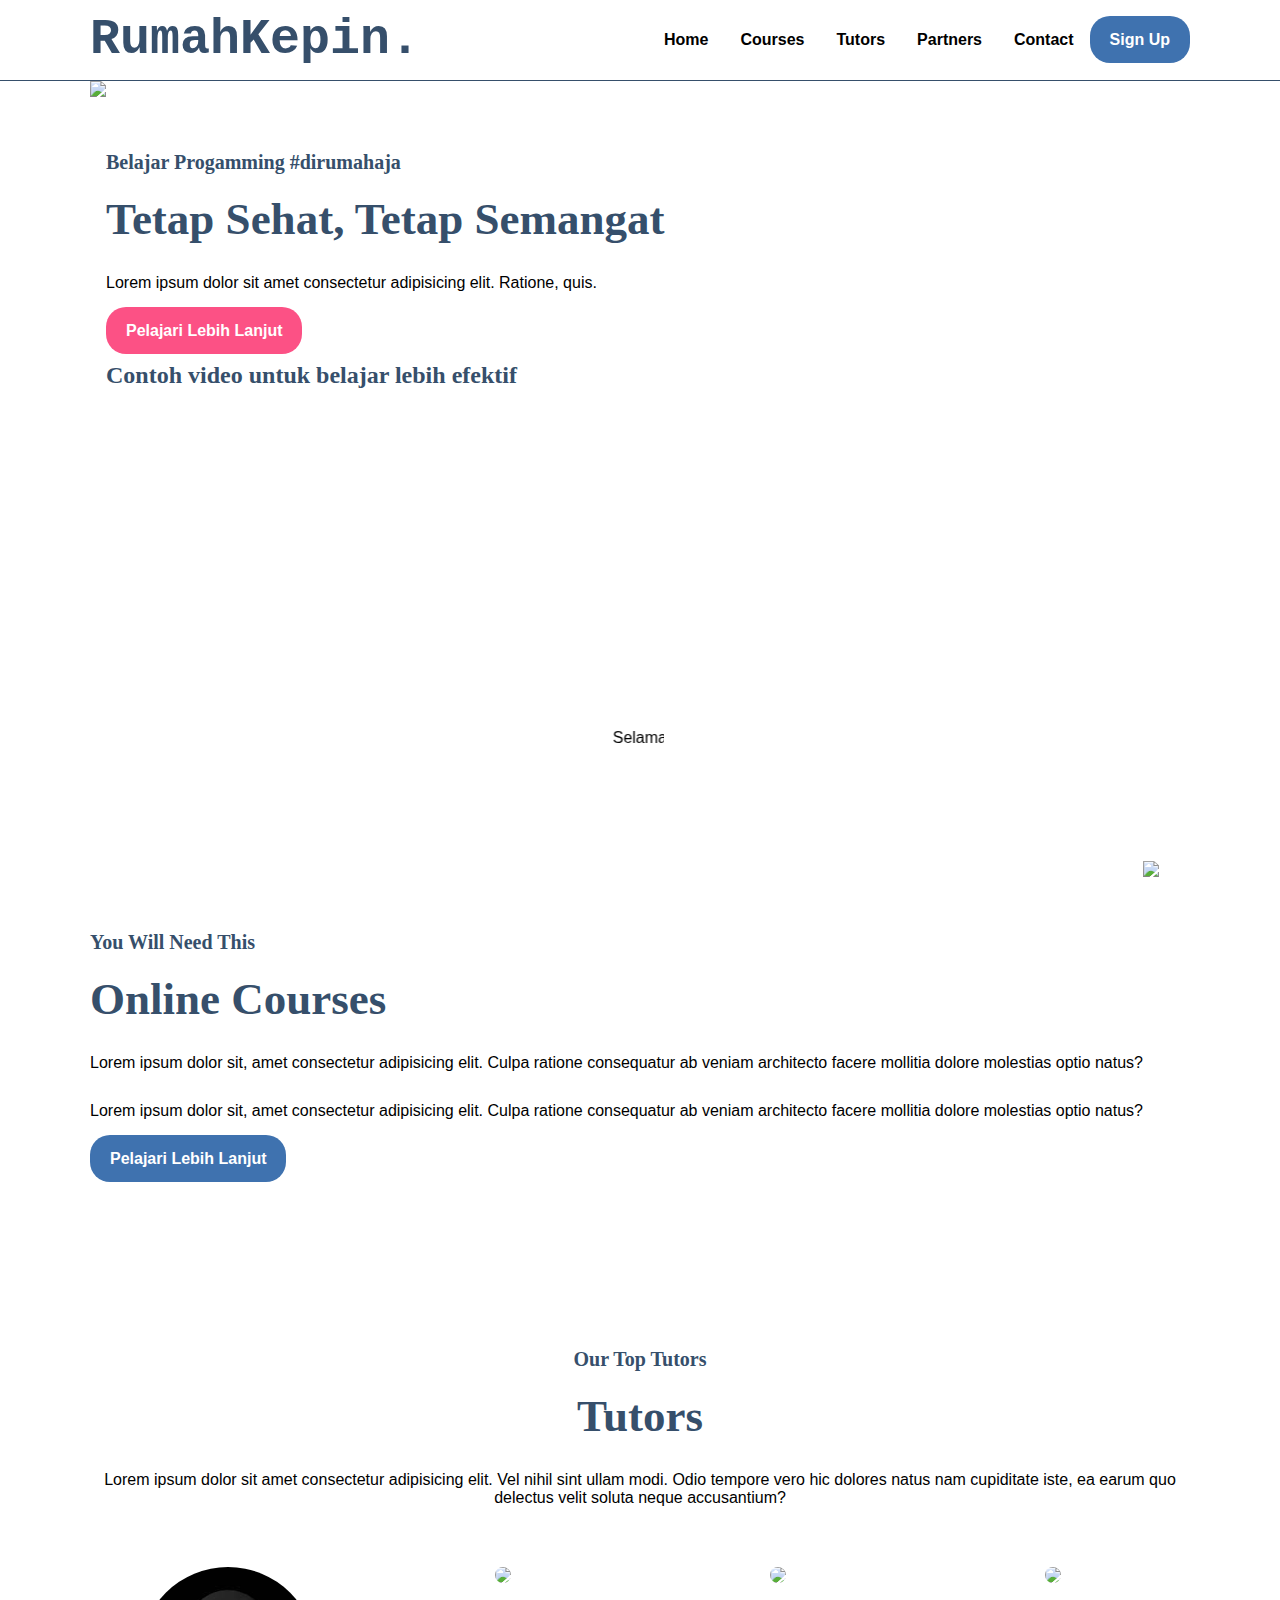
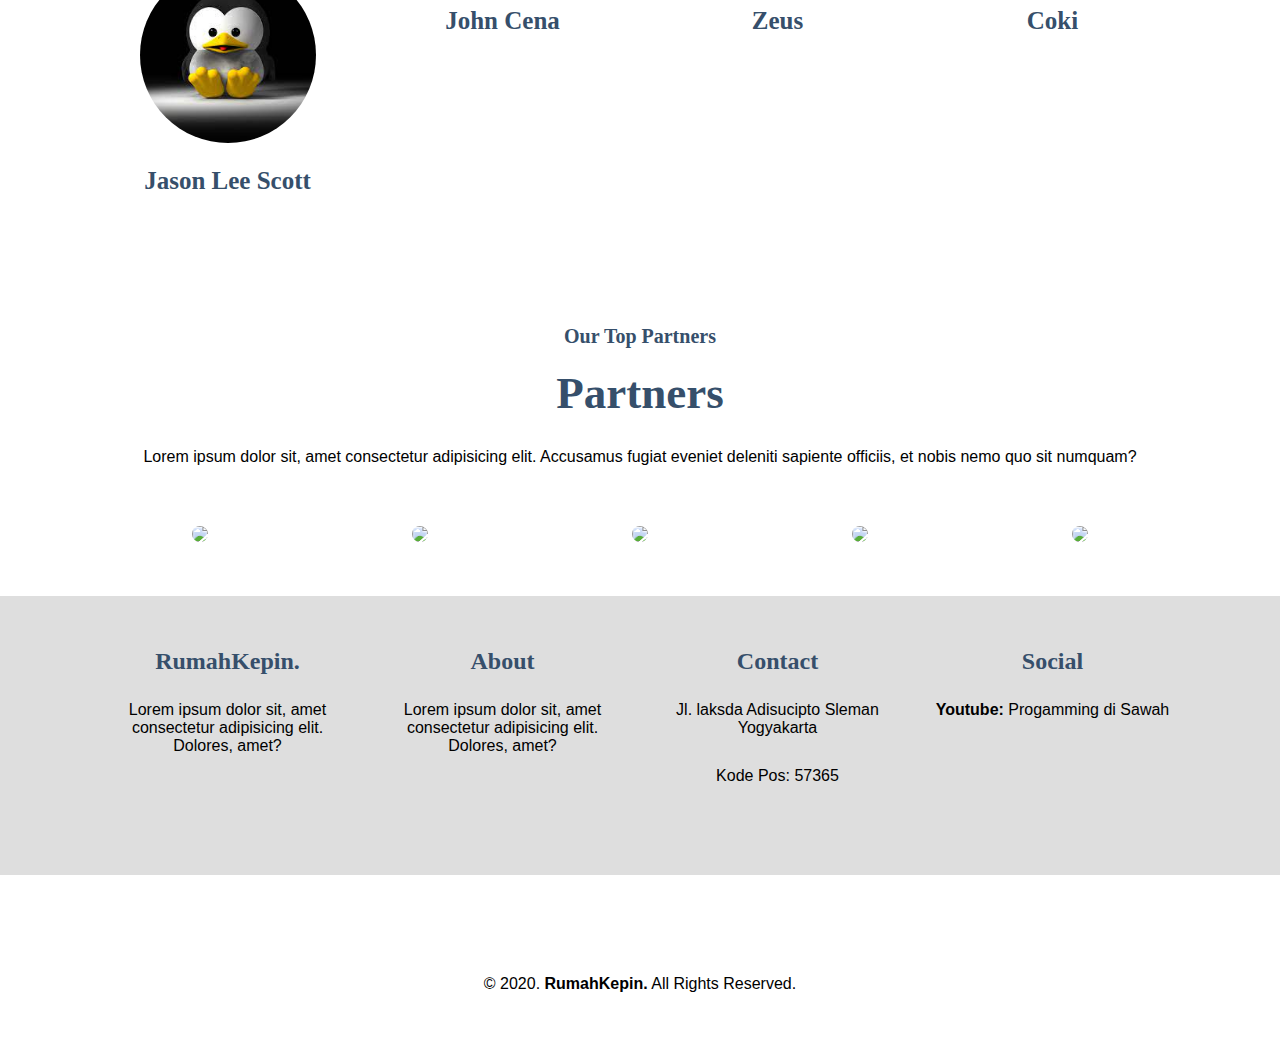
==== commit 572efa5f: "make responsive" ====
--- a/index.html
+++ b/index.html
@@ -9,7 +9,7 @@
 <body>
     <nav>
         <div class="wrapper">
-            <div class="logo"><a href=>RumahKepin VS Repantek</a></div>
+            <div class="logo"><a href=>RumahKepin.</a></div>
             <div class="menu">
                 <ul>
                     <li><a href="#home">Home</a></li>
@@ -33,8 +33,12 @@
                 <p><a href="" class="tbl-pink">Pelajari Lebih Lanjut</a></p>
                 <h3>Contoh video untuk belajar lebih efektif</h3>
     
-    <iframe width="500" height="300" src="https://www.youtube.com/embed/4emsIjeGZwk?si=6BvOks5NpWHCzWO5" title="YouTube video player" frameborder="0" allow="accelerometer; autoplay; clipboard-write; encrypted-media; gyroscope; picture-in-picture; web-share" allowfullscreen></iframe>
-     <marquee behavior="scroll" direction="left"> "Selamat Belajar"</marquee>
+                <div class="video-container">
+                    <iframe width="100%" height="100%" src="https://www.youtube.com/embed/4emsIjeGZwk?si=6BvOks5NpWHCzWO5" title="YouTube video player" frameborder="0" allow="accelerometer; autoplay; clipboard-write; encrypted-media; gyroscope; picture-in-picture; web-share" allowfullscreen></iframe>
+                </div>
+                <div class="marquee-container">
+                    <marquee behavior="scroll" direction="left">Selamat Belajar Yeas</marquee>
+                </div>
 </div>
         </section>
 
@@ -112,27 +116,28 @@
     
     <div id="contact">
         <div class="wrapper">
-            <div class="footer-section">
-                <h3>RumahKepin.</h3>
-                <p>Lorem ipsum dolor sit, amet consectetur adipisicing elit. Dolores, amet?</p>
-            </div>
-            <div class="footer-section">
-                <h3>About</h3>
-                <p>Lorem ipsum dolor sit, amet consectetur adipisicing elit. Dolores, amet?</p>
-            </div>
-            <div class="footer-section">
-                <h3>Contact</h3>
-                <p>Jl. laksda Adisucipto Sleman Yogyakarta</p>
-                <p>Kode Pos: 57365</p>
-            </div>
-            <div class="footer-section">
-                <h3>Social</h3>
-                <p><b>Youtube: </b>Programming di Sawah</p>
+            <div class="footer">
+                <div class="footer-section">
+                    <h3>RumahKepin.</h3>
+                    <p>Lorem ipsum dolor sit, amet consectetur adipisicing elit. Dolores, amet?</p>
+                </div>
+                <div class="footer-section">
+                    <h3>About</h3>
+                    <p>Lorem ipsum dolor sit, amet consectetur adipisicing elit. Dolores, amet?</p>
+                </div>
+                <div class="footer-section">
+                    <h3>Contact</h3>
+                    <p>Jl. laksda Adisucipto Sleman Yogyakarta</p>
+                    <p>Kode Pos: 57365</p>
+                </div>
+                <div class="footer-section">
+                    <h3>Social</h3>
+                    <p><b>Youtube: </b>Progamming di Sawah</p>
+                </div>
             </div>
         </div>
     </div>
 
-    
     <div id="copyright">
         <div class="wrapper">
             &copy; 2020. <b>RumahKepin.</b> All Rights Reserved.
--- a/style.css
+++ b/style.css
@@ -176,35 +176,31 @@
 
 #contact {
     background: #dedede;
-    padding: 50px 0px 50px 0px;
-}
-
-.wrapper {
-    max-width: 1200px;
-    margin: 0 auto;
+    padding: 50px 0;
+}
+
+.footer {
     display: flex;
     flex-wrap: wrap;
-    justify-content: space-between;
+    justify-content: space-around;
+    align-items: flex-start;
 }
 
 .footer-section {
-    width: 100%;
-    max-width: 300px;
-    padding: 10px;
-    margin: 10px;
-    box-sizing: border-box;
-}
-
-.footer-section h3 {
-    font-size: 16px;
-    font-family: 'comic sans ms';
-    font-weight: 800;
+    width: 23%; /* Adjust the width for responsiveness */
+    text-align: center;
     margin-bottom: 20px;
-    color: #364F6B;
-    width: 100%;
-    line-height: 50px;
-}
-
+}
+
+h3 {
+    font-family: 'comic sans ms';
+    font-weight: 800;
+    font-size: 24px; /* Adjust the font size for smaller screens */
+    margin-bottom: 15px; /* Adjust the margin for spacing */
+    color: #364F6B;
+    width: 100%;
+    line-height: 30px; /* Adjust the line height for spacing */
+}
 
 #copyright {
     text-align: center;
@@ -213,7 +209,37 @@
     margin-top: 50px;
 }
 
-@media screen and (max-width: 991.98px) {
+.video-container {
+    position: relative;
+    width: 100%;
+    padding-bottom: 56.25%; /* 16:9 aspect ratio */
+}
+
+.video-container iframe {
+    position: absolute;
+    top: 0;
+    left: 0;
+    width: 100%;
+    height: 100%;
+}
+
+.marquee-container {
+    text-align: center;
+    padding: 10px 0;
+}
+
+
+@media screen and (max-width: 767px) {
+    .footer-section {
+        width: 100%;
+        text-align: center;
+        margin-bottom: 20px;
+    }
+
+    .marquee-container {
+        font-size: 18px;
+    }
+
     .wrapper {
         width: 90%;
     }
@@ -257,8 +283,4 @@
     .kartu-partner {
         width: 50%;
     }
-
-    .footer-section {
-        width: calc(25% - 20px);
-    }
 }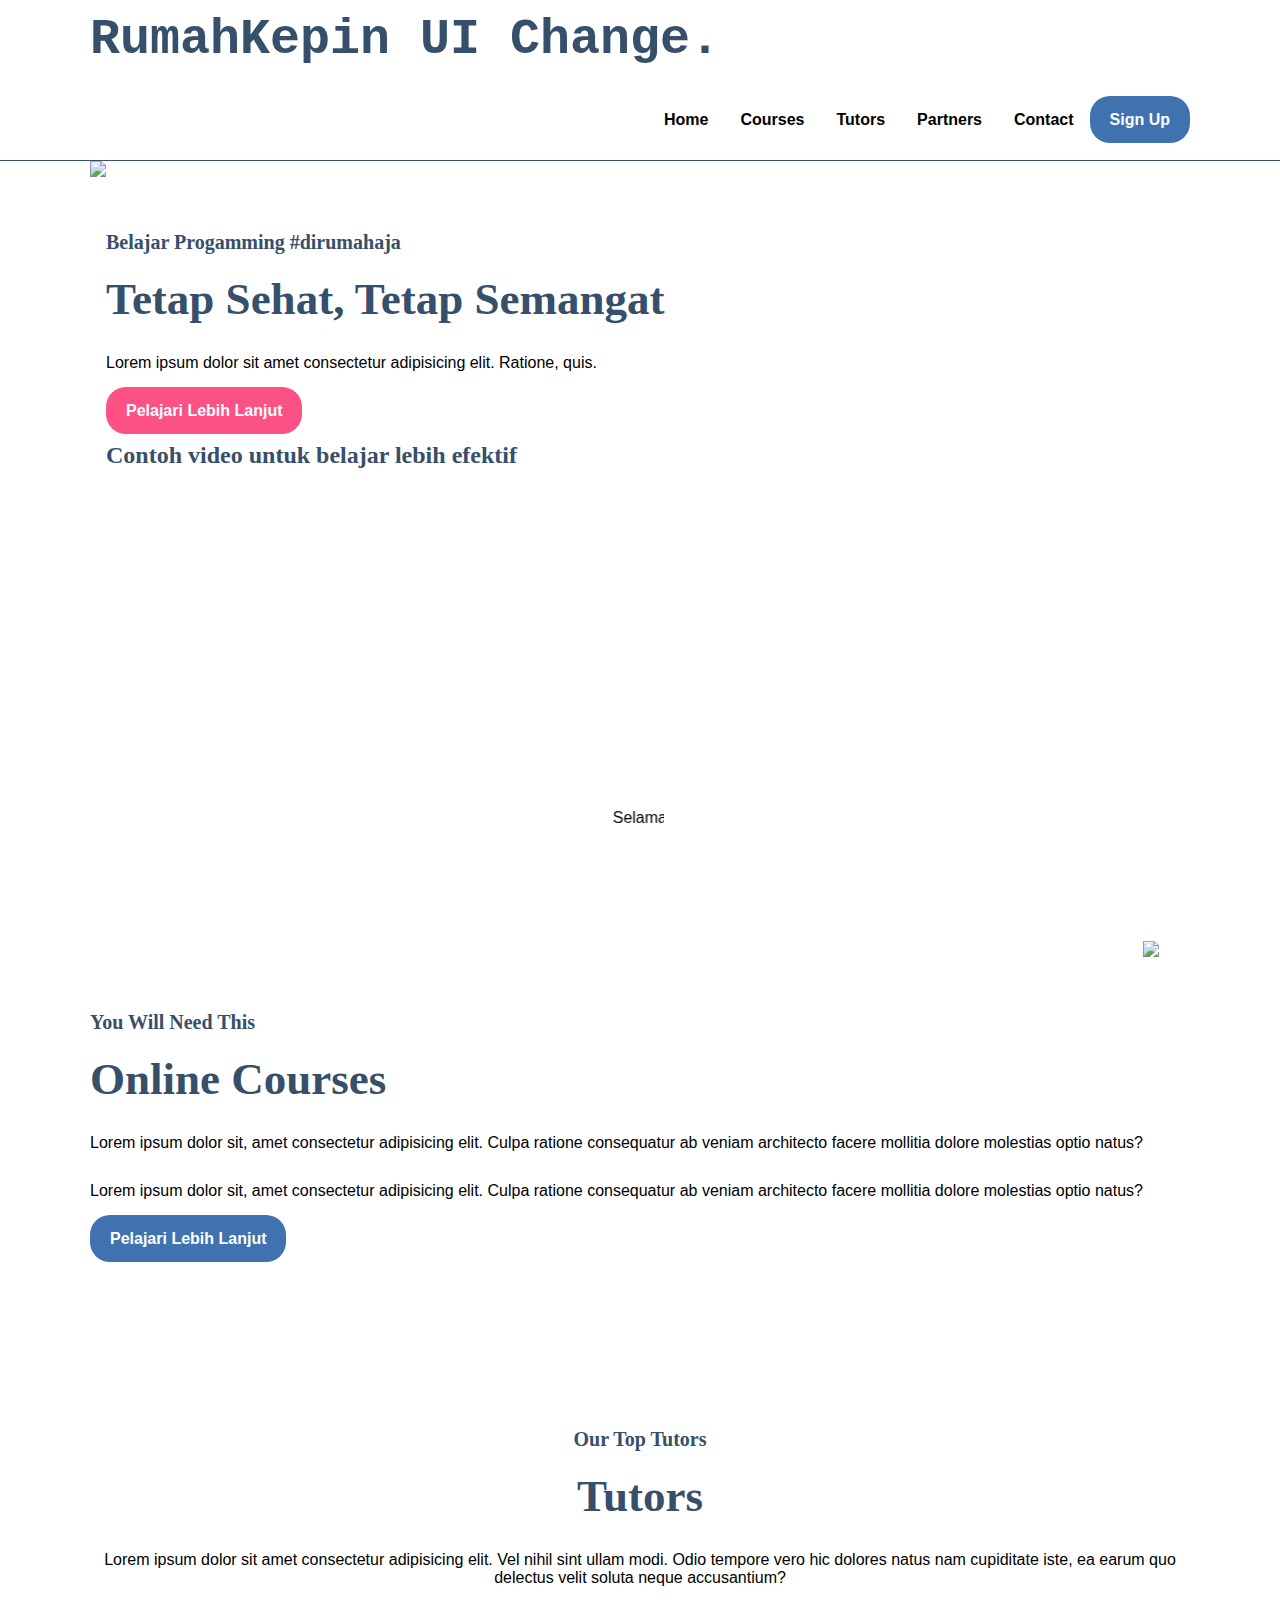
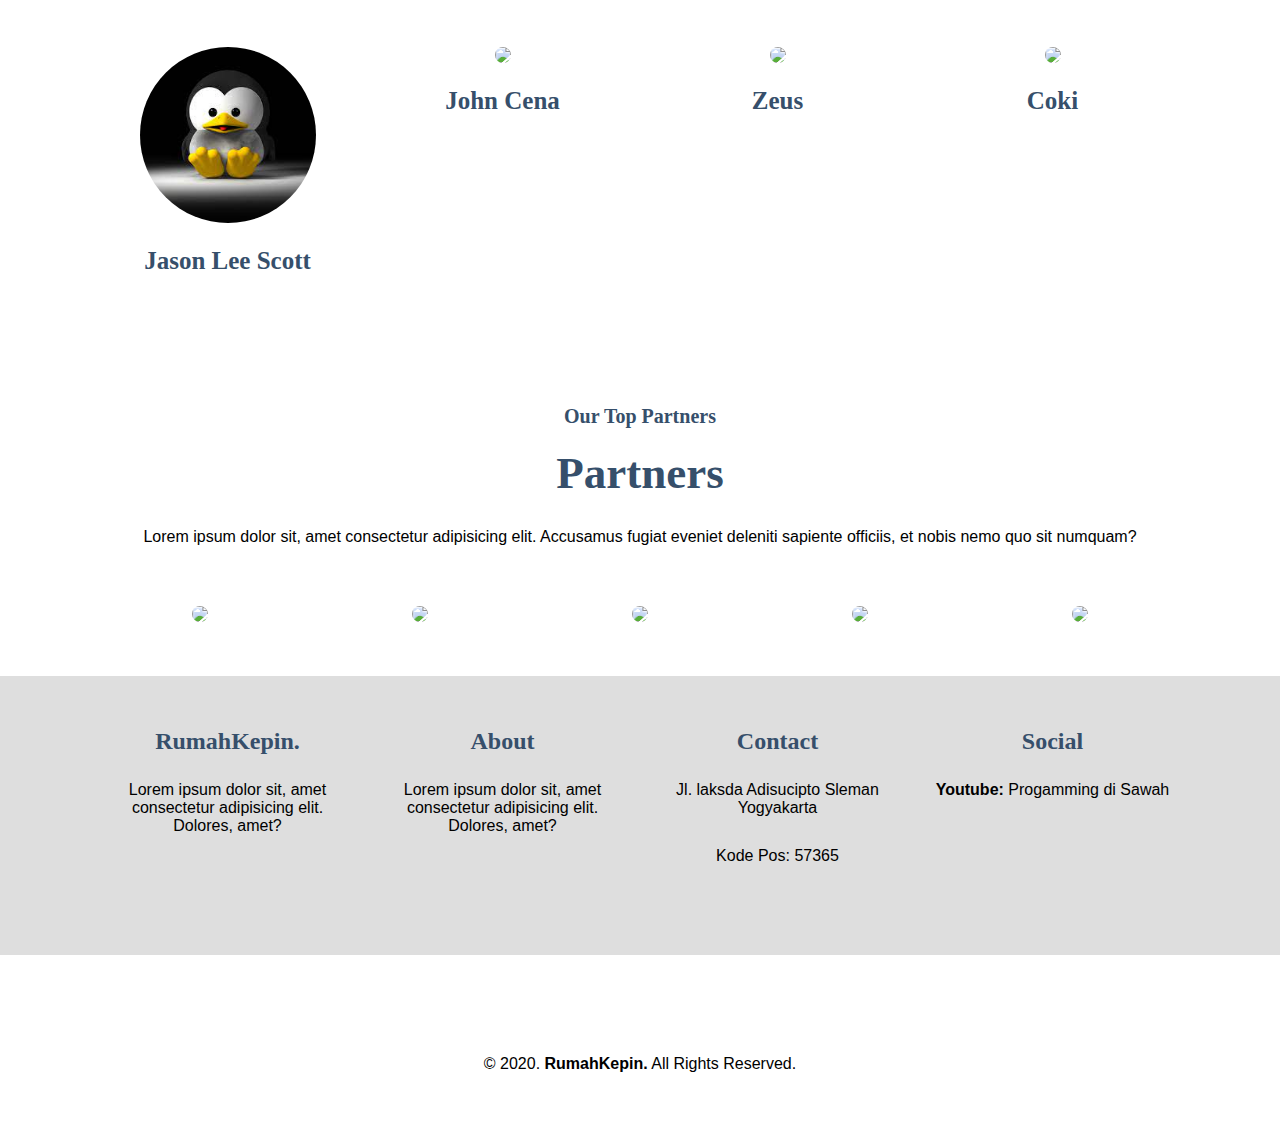
==== commit 3b3382aa: "change" ====
--- a/index.html
+++ b/index.html
@@ -9,7 +9,7 @@
 <body>
     <nav>
         <div class="wrapper">
-            <div class="logo"><a href=>RumahKepin.</a></div>
+            <div class="logo"><a href=>RumahKepin UI Change.</a></div>
             <div class="menu">
                 <ul>
                     <li><a href="#home">Home</a></li>
